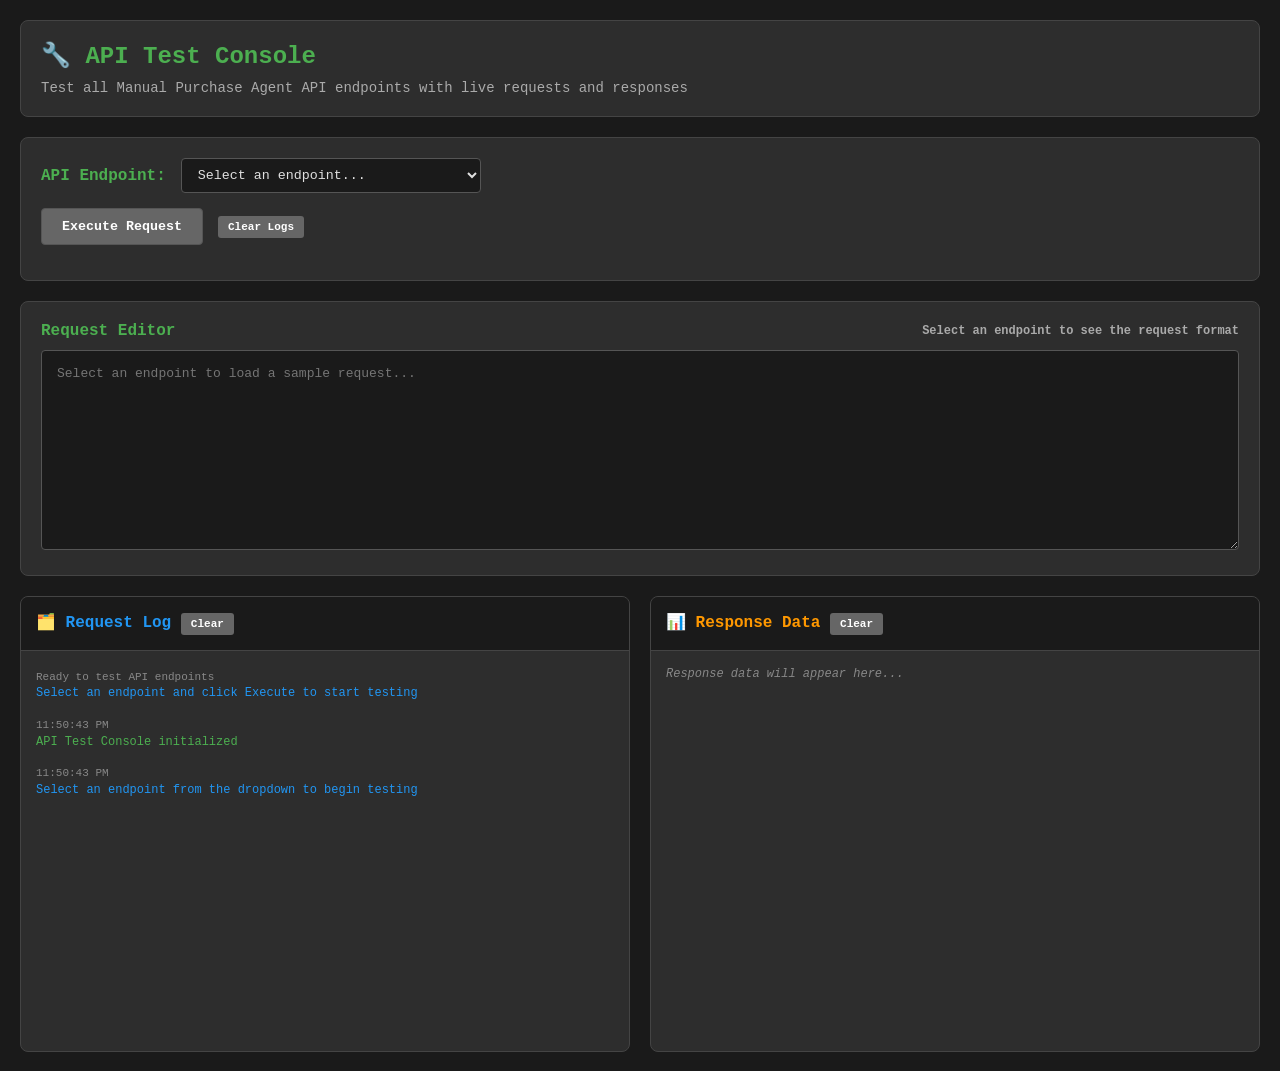
==== static/api-test.html @ 3bfd2d35 "Add comprehensive API Test Console with live request/response testing Features: - Dropdown with all " ====
<!DOCTYPE html>
<html lang="en">
<head>
    <meta charset="UTF-8">
    <meta name="viewport" content="width=device-width, initial-scale=1.0">
    <title>API Test Console - Manual Purchase Agent</title>
    <style>
        * {
            margin: 0;
            padding: 0;
            box-sizing: border-box;
        }

        body {
            font-family: 'Monaco', 'Menlo', 'Ubuntu Mono', monospace;
            background: #1a1a1a;
            color: #e0e0e0;
            min-height: 100vh;
        }

        .container {
            max-width: 1400px;
            margin: 0 auto;
            padding: 20px;
        }

        .header {
            background: #2d2d2d;
            padding: 20px;
            border-radius: 8px;
            margin-bottom: 20px;
            border: 1px solid #444;
        }

        .header h1 {
            color: #4CAF50;
            margin-bottom: 10px;
            font-size: 24px;
        }

        .header p {
            color: #aaa;
            font-size: 14px;
        }

        .controls {
            background: #2d2d2d;
            padding: 20px;
            border-radius: 8px;
            margin-bottom: 20px;
            border: 1px solid #444;
        }

        .control-row {
            display: flex;
            gap: 15px;
            align-items: center;
            margin-bottom: 15px;
        }

        label {
            color: #4CAF50;
            font-weight: bold;
            min-width: 120px;
        }

        select, button {
            background: #1a1a1a;
            color: #e0e0e0;
            border: 1px solid #555;
            padding: 8px 12px;
            border-radius: 4px;
            font-family: inherit;
        }

        select {
            min-width: 300px;
        }

        button {
            background: #4CAF50;
            color: white;
            cursor: pointer;
            font-weight: bold;
            padding: 10px 20px;
        }

        button:hover {
            background: #45a049;
        }

        button:disabled {
            background: #666;
            cursor: not-allowed;
        }

        .editor-section {
            background: #2d2d2d;
            padding: 20px;
            border-radius: 8px;
            margin-bottom: 20px;
            border: 1px solid #444;
        }

        .editor-header {
            color: #4CAF50;
            font-weight: bold;
            margin-bottom: 10px;
            display: flex;
            justify-content: space-between;
            align-items: center;
        }

        .endpoint-info {
            font-size: 12px;
            color: #aaa;
        }

        .request-editor {
            width: 100%;
            height: 200px;
            background: #1a1a1a;
            color: #e0e0e0;
            border: 1px solid #555;
            border-radius: 4px;
            padding: 15px;
            font-family: 'Monaco', 'Menlo', 'Ubuntu Mono', monospace;
            font-size: 13px;
            resize: vertical;
        }

        .results {
            display: grid;
            grid-template-columns: 1fr 1fr;
            gap: 20px;
        }

        .result-panel {
            background: #2d2d2d;
            border-radius: 8px;
            border: 1px solid #444;
            overflow: hidden;
        }

        .result-header {
            background: #1a1a1a;
            padding: 15px;
            font-weight: bold;
            border-bottom: 1px solid #444;
        }

        .log-header {
            color: #2196F3;
        }

        .response-header {
            color: #FF9800;
        }

        .result-content {
            height: 400px;
            overflow-y: auto;
            padding: 15px;
            font-size: 12px;
            line-height: 1.4;
        }

        .log-entry {
            margin-bottom: 8px;
            padding: 4px 0;
        }

        .log-timestamp {
            color: #888;
            font-size: 11px;
        }

        .log-info {
            color: #2196F3;
        }

        .log-success {
            color: #4CAF50;
        }

        .log-error {
            color: #f44336;
        }

        .response-content {
            white-space: pre-wrap;
            word-wrap: break-word;
        }

        .status-success {
            color: #4CAF50;
        }

        .status-error {
            color: #f44336;
        }

        .clear-btn {
            background: #666;
            color: white;
            border: none;
            padding: 5px 10px;
            border-radius: 3px;
            cursor: pointer;
            font-size: 11px;
        }

        .clear-btn:hover {
            background: #777;
        }

        @media (max-width: 768px) {
            .results {
                grid-template-columns: 1fr;
            }
            
            .control-row {
                flex-direction: column;
                align-items: stretch;
            }
            
            label {
                min-width: auto;
            }
        }
    </style>
</head>
<body>
    <div class="container">
        <div class="header">
            <h1>🔧 API Test Console</h1>
            <p>Test all Manual Purchase Agent API endpoints with live requests and responses</p>
        </div>

        <div class="controls">
            <div class="control-row">
                <label for="endpoint-select">API Endpoint:</label>
                <select id="endpoint-select">
                    <option value="">Select an endpoint...</option>
                    <optgroup label="System">
                        <option value="GET:/api/system/health">System Health Check</option>
                        <option value="POST:/api/system/clear-database">Clear Database</option>
                    </optgroup>
                    <optgroup label="Parts">
                        <option value="POST:/api/parts/resolve">Resolve Part to OEM Number</option>
                    </optgroup>
                    <optgroup label="Suppliers">
                        <option value="POST:/api/suppliers/search">Search Suppliers</option>
                    </optgroup>
                    <optgroup label="Manuals">
                        <option value="POST:/api/manuals/search">Search Manuals</option>
                        <option value="GET:/api/manuals">Get All Manuals</option>
                    </optgroup>
                    <optgroup label="Enrichment">
                        <option value="POST:/api/enrichment/equipment">Enrich Equipment Data</option>
                        <option value="POST:/api/enrichment/part">Enrich Part Data</option>
                    </optgroup>
                    <optgroup label="Profiles">
                        <option value="GET:/api/profiles">Get Billing Profiles</option>
                        <option value="POST:/api/profiles">Create Billing Profile</option>
                    </optgroup>
                    <optgroup label="Purchases">
                        <option value="POST:/api/purchases">Create Purchase</option>
                        <option value="GET:/api/purchases">Get Purchases</option>
                        <option value="GET:/api/purchases/available-recordings">Available Recordings</option>
                    </optgroup>
                    <optgroup label="Screenshots">
                        <option value="POST:/api/screenshots/supplier">Capture Supplier Screenshot</option>
                    </optgroup>
                </select>
            </div>
            <div class="control-row">
                <button id="execute-btn" disabled>Execute Request</button>
                <button id="clear-logs-btn" class="clear-btn">Clear Logs</button>
            </div>
        </div>

        <div class="editor-section">
            <div class="editor-header">
                <span>Request Editor</span>
                <span class="endpoint-info" id="endpoint-info">Select an endpoint to see the request format</span>
            </div>
            <textarea id="request-editor" class="request-editor" placeholder="Select an endpoint to load a sample request..."></textarea>
        </div>

        <div class="results">
            <div class="result-panel">
                <div class="result-header log-header">
                    🗂️ Request Log
                    <button class="clear-btn" onclick="clearLogs()">Clear</button>
                </div>
                <div class="result-content" id="log-content">
                    <div class="log-entry log-info">
                        <div class="log-timestamp">Ready to test API endpoints</div>
                        <div>Select an endpoint and click Execute to start testing</div>
                    </div>
                </div>
            </div>

            <div class="result-panel">
                <div class="result-header response-header">
                    📊 Response Data
                    <button class="clear-btn" onclick="clearResponse()">Clear</button>
                </div>
                <div class="result-content" id="response-content">
                    <div style="color: #888; font-style: italic;">Response data will appear here...</div>
                </div>
            </div>
        </div>
    </div>

    <script>
        const endpointTemplates = {
            'GET:/api/system/health': {
                method: 'GET',
                url: '/api/system/health',
                body: null,
                description: 'Check system health and status'
            },
            'POST:/api/system/clear-database': {
                method: 'POST',
                url: '/api/system/clear-database',
                body: null,
                description: 'Clear all database records (demo/testing)'
            },
            'POST:/api/parts/resolve': {
                method: 'POST',
                url: '/api/parts/resolve',
                body: {
                    "description": "Bowl Lift Motor",
                    "make": "Hobart",
                    "model": "HL600",
                    "use_database": true,
                    "use_manual_search": true,
                    "use_web_search": true,
                    "save_results": true
                },
                description: 'Resolve generic part description to OEM part number'
            },
            'POST:/api/suppliers/search': {
                method: 'POST',
                url: '/api/suppliers/search',
                body: {
                    "part_number": "00-917676",
                    "make": "Hobart",
                    "model": "HL600",
                    "oem_only": false,
                    "use_v2": true
                },
                description: 'Search for suppliers offering a specific part'
            },
            'POST:/api/manuals/search': {
                method: 'POST',
                url: '/api/manuals/search',
                body: {
                    "make": "Hobart",
                    "model": "HL600",
                    "manual_type": "technical"
                },
                description: 'Search for equipment manuals'
            },
            'GET:/api/manuals': {
                method: 'GET',
                url: '/api/manuals?page=1&per_page=10',
                body: null,
                description: 'Get all manuals with pagination'
            },
            'POST:/api/enrichment/equipment': {
                method: 'POST',
                url: '/api/enrichment/equipment',
                body: {
                    "make": "Hobart",
                    "model": "HL600",
                    "year": "2020"
                },
                description: 'Enrich equipment data with images and details'
            },
            'POST:/api/enrichment/part': {
                method: 'POST',
                url: '/api/enrichment/part',
                body: {
                    "part_number": "00-917676",
                    "description": "Bowl Lift Motor",
                    "make": "Hobart"
                },
                description: 'Enrich part data with images and details'
            },
            'GET:/api/profiles': {
                method: 'GET',
                url: '/api/profiles',
                body: null,
                description: 'Get all billing profiles'
            },
            'POST:/api/profiles': {
                method: 'POST',
                url: '/api/profiles',
                body: {
                    "name": "Test Profile",
                    "first_name": "John",
                    "last_name": "Doe",
                    "email": "john@example.com",
                    "phone": "555-123-4567",
                    "address": "123 Main St",
                    "city": "City",
                    "state": "CA",
                    "zip_code": "90210"
                },
                description: 'Create a new billing profile'
            },
            'POST:/api/purchases': {
                method: 'POST',
                url: '/api/purchases',
                body: {
                    "part_number": "00-917676",
                    "supplier_url": "https://www.partstown.com/product-url",
                    "billing_profile_id": 1,
                    "quantity": 1
                },
                description: 'Create automated purchase (requires Node.js)'
            },
            'GET:/api/purchases': {
                method: 'GET',
                url: '/api/purchases?page=1&per_page=10',
                body: null,
                description: 'Get all purchases with pagination'
            },
            'GET:/api/purchases/available-recordings': {
                method: 'GET',
                url: '/api/purchases/available-recordings',
                body: null,
                description: 'Get available purchase recordings'
            },
            'POST:/api/screenshots/supplier': {
                method: 'POST',
                url: '/api/screenshots/supplier',
                body: {
                    "urls": ["https://www.partstown.com/hobart/hob00-917676"]
                },
                description: 'Capture screenshots of supplier pages'
            }
        };

        const endpointSelect = document.getElementById('endpoint-select');
        const requestEditor = document.getElementById('request-editor');
        const endpointInfo = document.getElementById('endpoint-info');
        const executeBtn = document.getElementById('execute-btn');
        const logContent = document.getElementById('log-content');
        const responseContent = document.getElementById('response-content');

        function addLog(message, type = 'info') {
            const timestamp = new Date().toLocaleTimeString();
            const logEntry = document.createElement('div');
            logEntry.className = 'log-entry';
            logEntry.innerHTML = `
                <div class="log-timestamp">${timestamp}</div>
                <div class="log-${type}">${message}</div>
            `;
            logContent.appendChild(logEntry);
            logContent.scrollTop = logContent.scrollHeight;
        }

        function clearLogs() {
            logContent.innerHTML = '<div class="log-entry log-info"><div class="log-timestamp">Logs cleared</div><div>Ready for new requests</div></div>';
        }

        function clearResponse() {
            responseContent.innerHTML = '<div style="color: #888; font-style: italic;">Response data will appear here...</div>';
        }

        endpointSelect.addEventListener('change', function() {
            const selectedEndpoint = this.value;
            if (selectedEndpoint && endpointTemplates[selectedEndpoint]) {
                const template = endpointTemplates[selectedEndpoint];
                
                // Update endpoint info
                endpointInfo.textContent = `${template.method} ${template.url} - ${template.description}`;
                
                // Build request text
                let requestText = `Method: ${template.method}\nURL: ${template.url}\n`;
                
                if (template.body) {
                    requestText += `\nRequest Body:\n${JSON.stringify(template.body, null, 2)}`;
                } else {
                    requestText += '\nNo request body required';
                }
                
                requestEditor.value = requestText;
                executeBtn.disabled = false;
                
                addLog(`Loaded template for ${selectedEndpoint}`, 'info');
            } else {
                endpointInfo.textContent = 'Select an endpoint to see the request format';
                requestEditor.value = '';
                executeBtn.disabled = true;
            }
        });

        executeBtn.addEventListener('click', async function() {
            const selectedEndpoint = endpointSelect.value;
            if (!selectedEndpoint || !endpointTemplates[selectedEndpoint]) {
                addLog('No endpoint selected', 'error');
                return;
            }

            const template = endpointTemplates[selectedEndpoint];
            
            // Parse custom request from editor
            const editorContent = requestEditor.value;
            const lines = editorContent.split('\n');
            
            let method = template.method;
            let url = template.url;
            let body = template.body;
            
            // Parse editor content for custom modifications
            for (let i = 0; i < lines.length; i++) {
                const line = lines[i].trim();
                if (line.startsWith('Method:')) {
                    method = line.split(':')[1].trim();
                } else if (line.startsWith('URL:')) {
                    url = line.split(':')[1].trim();
                } else if (line === 'Request Body:' && i + 1 < lines.length) {
                    try {
                        const bodyText = lines.slice(i + 1).join('\n');
                        if (bodyText.trim() && bodyText.trim() !== 'No request body required') {
                            body = JSON.parse(bodyText);
                        }
                    } catch (e) {
                        addLog(`Invalid JSON in request body: ${e.message}`, 'error');
                        return;
                    }
                    break;
                }
            }

            addLog(`🚀 Executing ${method} ${url}`, 'info');
            
            if (body) {
                addLog(`📤 Request body: ${JSON.stringify(body)}`, 'info');
            }

            executeBtn.disabled = true;
            executeBtn.textContent = 'Executing...';

            try {
                const startTime = performance.now();
                
                const options = {
                    method: method,
                    headers: {
                        'Content-Type': 'application/json',
                    }
                };
                
                if (body && method !== 'GET') {
                    options.body = JSON.stringify(body);
                }

                const response = await fetch(url, options);
                const endTime = performance.now();
                const duration = Math.round(endTime - startTime);
                
                const responseData = await response.text();
                let formattedResponse;
                
                try {
                    const jsonData = JSON.parse(responseData);
                    formattedResponse = JSON.stringify(jsonData, null, 2);
                } catch (e) {
                    formattedResponse = responseData;
                }

                if (response.ok) {
                    addLog(`✅ Success (${response.status}) - ${duration}ms`, 'success');
                } else {
                    addLog(`❌ Error (${response.status}) - ${duration}ms`, 'error');
                }

                // Display response
                responseContent.innerHTML = `<div class="status-${response.ok ? 'success' : 'error'}">
                    Status: ${response.status} ${response.statusText} (${duration}ms)
                </div>
                <div class="response-content">${formattedResponse}</div>`;

                addLog(`📥 Response received (${formattedResponse.length} chars)`, response.ok ? 'success' : 'error');

            } catch (error) {
                addLog(`💥 Request failed: ${error.message}`, 'error');
                responseContent.innerHTML = `<div class="status-error">Error: ${error.message}</div>`;
            } finally {
                executeBtn.disabled = false;
                executeBtn.textContent = 'Execute Request';
            }
        });

        // Initial setup
        addLog('API Test Console initialized', 'success');
        addLog('Select an endpoint from the dropdown to begin testing', 'info');
    </script>
</body>
</html>
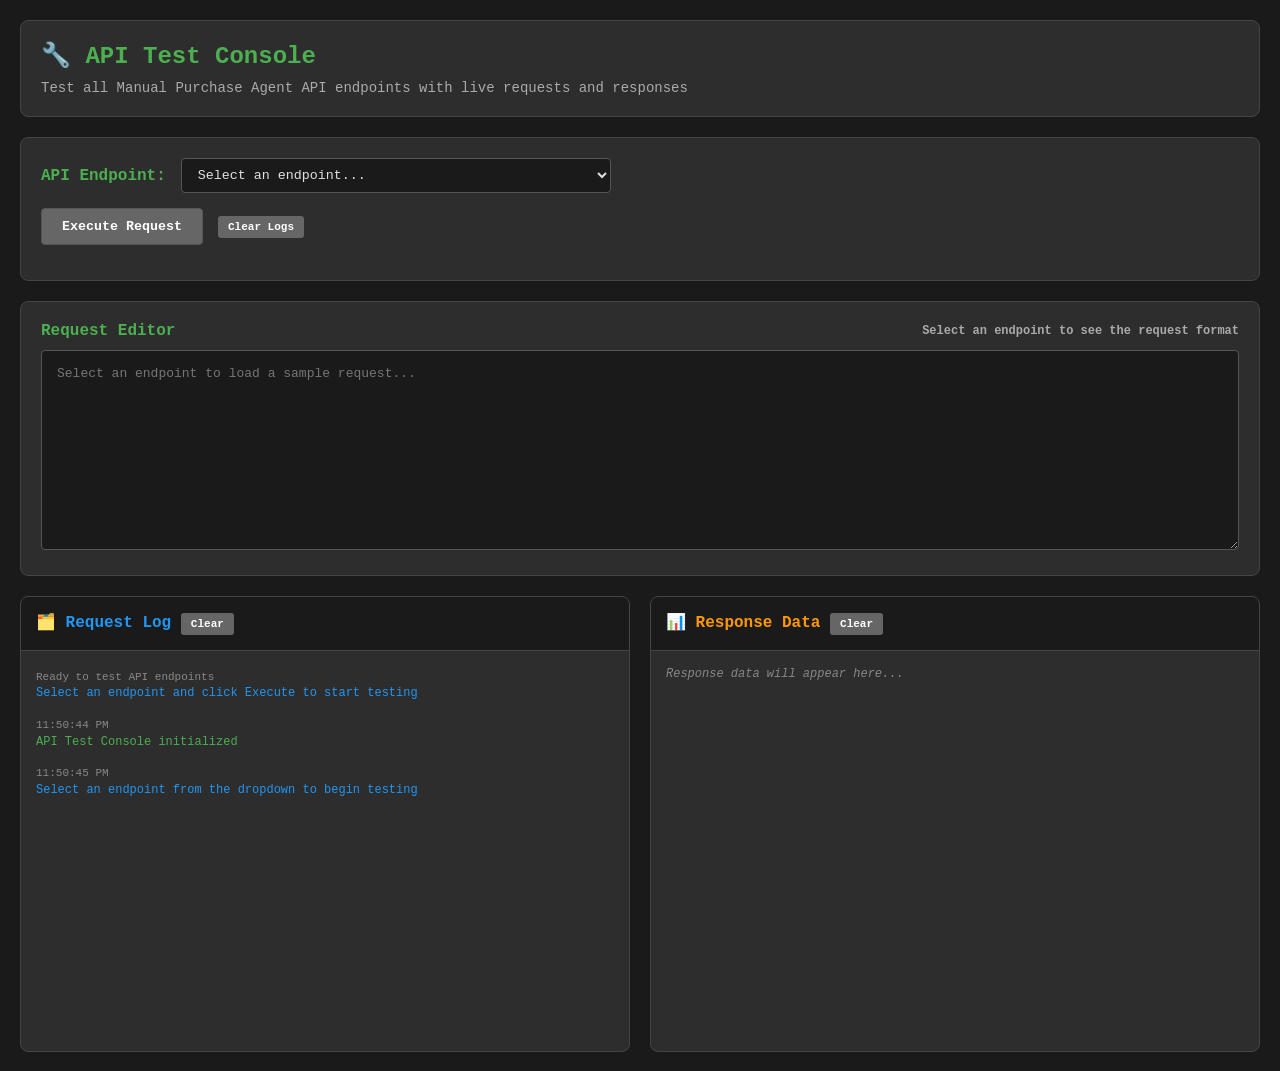
==== commit 140ba3b1: "Add comprehensive manual processing endpoints to API test console   - Added 10+ missing manual proce" ====
--- a/static/api-test.html
+++ b/static/api-test.html
@@ -255,6 +255,15 @@
                     <optgroup label="Manuals">
                         <option value="POST:/api/manuals/search">Search Manuals</option>
                         <option value="GET:/api/manuals">Get All Manuals</option>
+                        <option value="POST:/api/manuals">Create Manual Entry</option>
+                        <option value="POST:/api/manuals/1/download">Download Manual (ID=1)</option>
+                        <option value="POST:/api/manuals/1/process">Process Manual for Parts/Errors (ID=1)</option>
+                        <option value="POST:/api/manuals/multi-process">Process Multiple Manuals</option>
+                        <option value="GET:/api/manuals/1/components">Extract Manual Components (ID=1)</option>
+                        <option value="POST:/api/manuals/1/process-components">Process Components with Custom Prompt (ID=1)</option>
+                        <option value="GET:/api/manuals/1/error-codes">Get Error Codes (ID=1)</option>
+                        <option value="GET:/api/manuals/1/part-numbers">Get Part Numbers (ID=1)</option>
+                        <option value="GET:/api/manuals/1">Get Specific Manual (ID=1)</option>
                     </optgroup>
                     <optgroup label="Enrichment">
                         <option value="POST:/api/enrichment/equipment">Enrich Equipment Data</option>
@@ -369,6 +378,71 @@
                 url: '/api/manuals?page=1&per_page=10',
                 body: null,
                 description: 'Get all manuals with pagination'
+            },
+            'POST:/api/manuals': {
+                method: 'POST',
+                url: '/api/manuals',
+                body: {
+                    "title": "Henny Penny 500 Technical Manual",
+                    "make": "Henny Penny",
+                    "model": "500",
+                    "year": "2020",
+                    "url": "https://www.hennypenny.com/wp-content/uploads/2015/01/PFE-PFG_500-561-600-Ops-Manual-Electro-Mech.pdf",
+                    "file_format": "pdf"
+                },
+                description: 'Create a new manual entry'
+            },
+            'POST:/api/manuals/1/download': {
+                method: 'POST',
+                url: '/api/manuals/1/download',
+                body: null,
+                description: 'Download a manual to local storage'
+            },
+            'POST:/api/manuals/1/process': {
+                method: 'POST',
+                url: '/api/manuals/1/process',
+                body: null,
+                description: 'Process manual to extract error codes and part numbers using GPT-4.1-Nano'
+            },
+            'POST:/api/manuals/multi-process': {
+                method: 'POST',
+                url: '/api/manuals/multi-process',
+                body: {
+                    "manual_ids": [1, 2, 3]
+                },
+                description: 'Process multiple manuals and reconcile results'
+            },
+            'GET:/api/manuals/1/components': {
+                method: 'GET',
+                url: '/api/manuals/1/components',
+                body: null,
+                description: 'Extract structural components from manual (table of contents, exploded views, etc.)'
+            },
+            'POST:/api/manuals/1/process-components': {
+                method: 'POST',
+                url: '/api/manuals/1/process-components',
+                body: {
+                    "prompt": "Extract all maintenance procedures and their page ranges"
+                },
+                description: 'Process manual components with custom GPT-4.1-Nano prompt'
+            },
+            'GET:/api/manuals/1/error-codes': {
+                method: 'GET',
+                url: '/api/manuals/1/error-codes',
+                body: null,
+                description: 'Get all error codes extracted from a processed manual'
+            },
+            'GET:/api/manuals/1/part-numbers': {
+                method: 'GET',
+                url: '/api/manuals/1/part-numbers',
+                body: null,
+                description: 'Get all part numbers extracted from a processed manual'
+            },
+            'GET:/api/manuals/1': {
+                method: 'GET',
+                url: '/api/manuals/1',
+                body: null,
+                description: 'Get specific manual details by ID'
             },
             'POST:/api/enrichment/equipment': {
                 method: 'POST',
